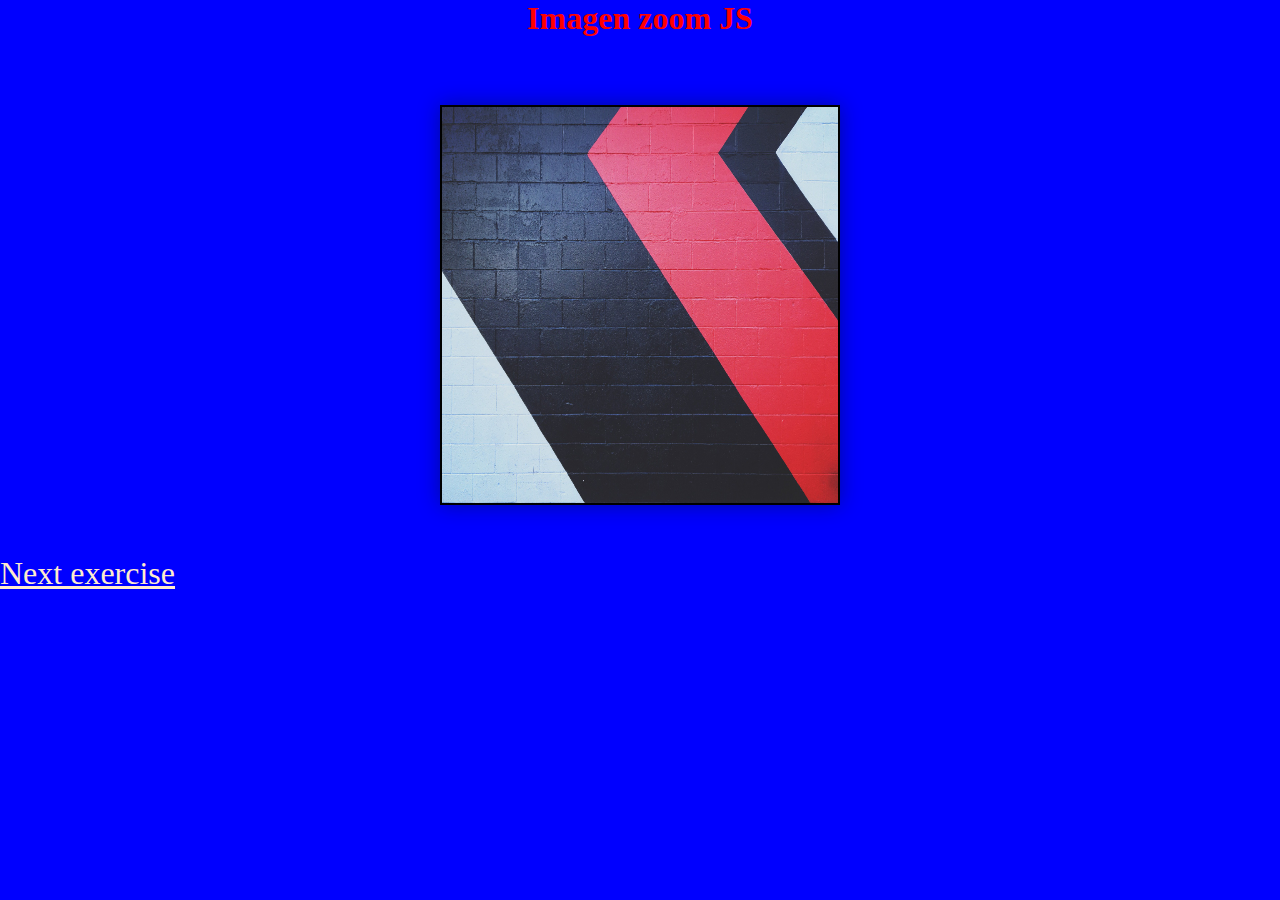
==== pages/page1/page1.html @ fabd599f "new pages and exercise - img zoom js" ====
<!DOCTYPE html>
<html lang="en">
<head>
    <meta charset="UTF-8">
    <meta http-equiv="X-UA-Compatible" content="IE=edge">
    <meta name="viewport" content="width=device-width, initial-scale=1.0">
    <title>Document</title>
    <link rel="stylesheet" href="/pages/page1/page1.css">
</head>
<body>
    <h1 id="title">Imagen zoom JS</h1>
    <br>
<div id="container-bild">
    <div id="sub-container">
  <img id="img" src="/assets/img/pared2.jpg" alt="">
   </div>
</div>  


<a href="/pages/page2/page2.html">Next exercise</a>
 
    <script src="page1.js"></script>
</body>
</html>
---- pages/page1/page1.css ----
*{
    padding: 0;
    margin: 0;
    box-sizing: border-box;
}
body{
   background-color: blue;
}
#title{
    text-align: center;
    color: white;
}

a{
    color: blanchedalmond;
    font-size: 2rem;
}

#img{
    height: 400px;
    width: 400px;
}

#container-bild{
   padding: 50px;
    display: flex;
    justify-content: center;
    overflow: hidden;
    /* height: 400px;
    width: 400px; */
}
#sub-container{
   
    height: 400px;
    width: 400px;
    overflow: hidden;
    border: black solid 2px;
    box-shadow: rgb(0, 11, 158) 0px 0px 20px;
}
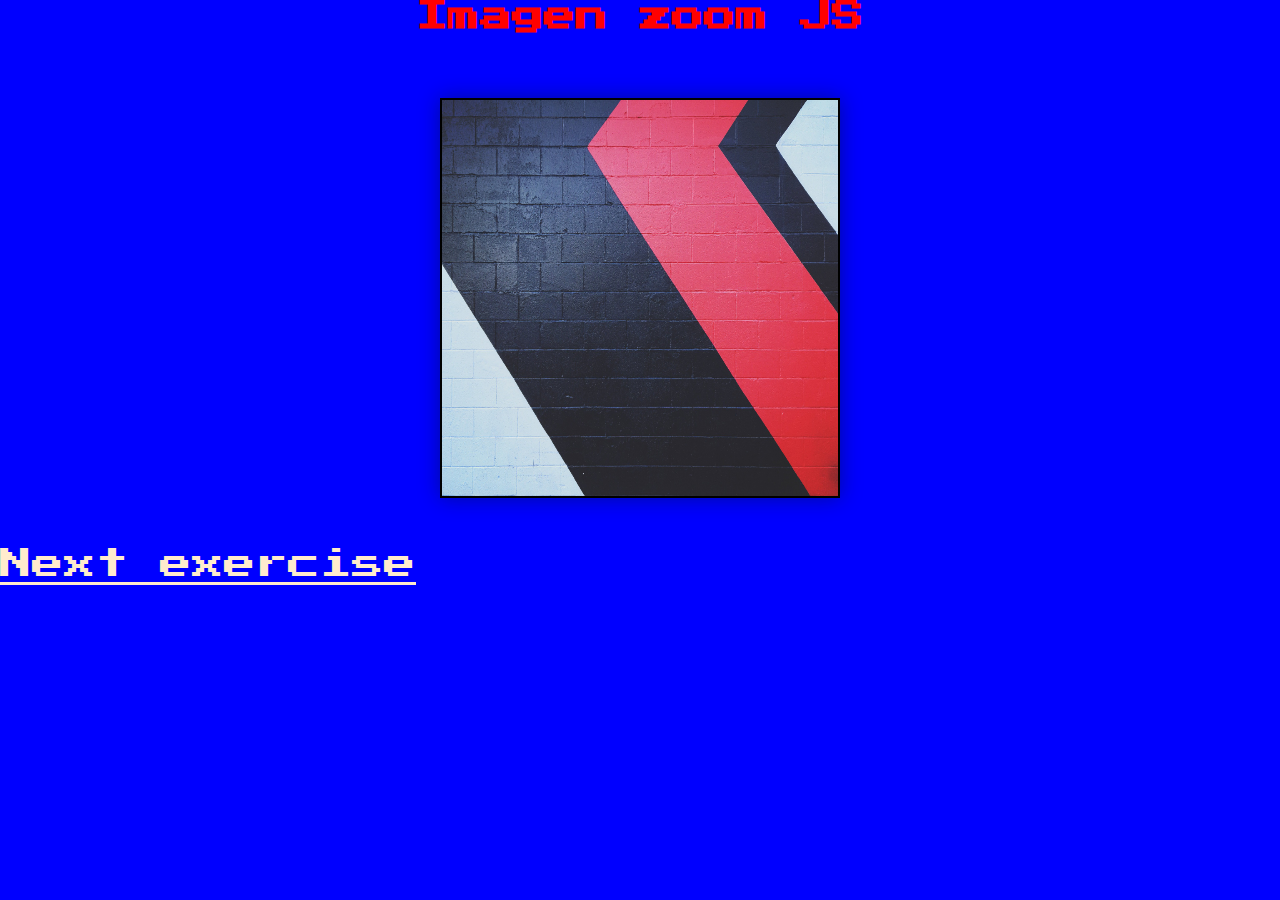
==== commit c0d77583: "retro font, and more" ====
--- a/pages/page1/page1.html
+++ b/pages/page1/page1.html
@@ -6,6 +6,12 @@
     <meta name="viewport" content="width=device-width, initial-scale=1.0">
     <title>Document</title>
     <link rel="stylesheet" href="/pages/page1/page1.css">
+
+    <!-- FONT RETRO -->
+    <link rel="preconnect" href="https://fonts.googleapis.com">
+    <link rel="preconnect" href="https://fonts.gstatic.com" crossorigin>
+    <link href="https://fonts.googleapis.com/css2?family=Press+Start+2P&display=swap" rel="stylesheet">
+
 </head>
 <body>
     <h1 id="title">Imagen zoom JS</h1>
--- a/pages/page1/page1.css
+++ b/pages/page1/page1.css
@@ -1,4 +1,4 @@
-*{
+*{font-family: 'Press Start 2P', cursive;
     padding: 0;
     margin: 0;
     box-sizing: border-box;
